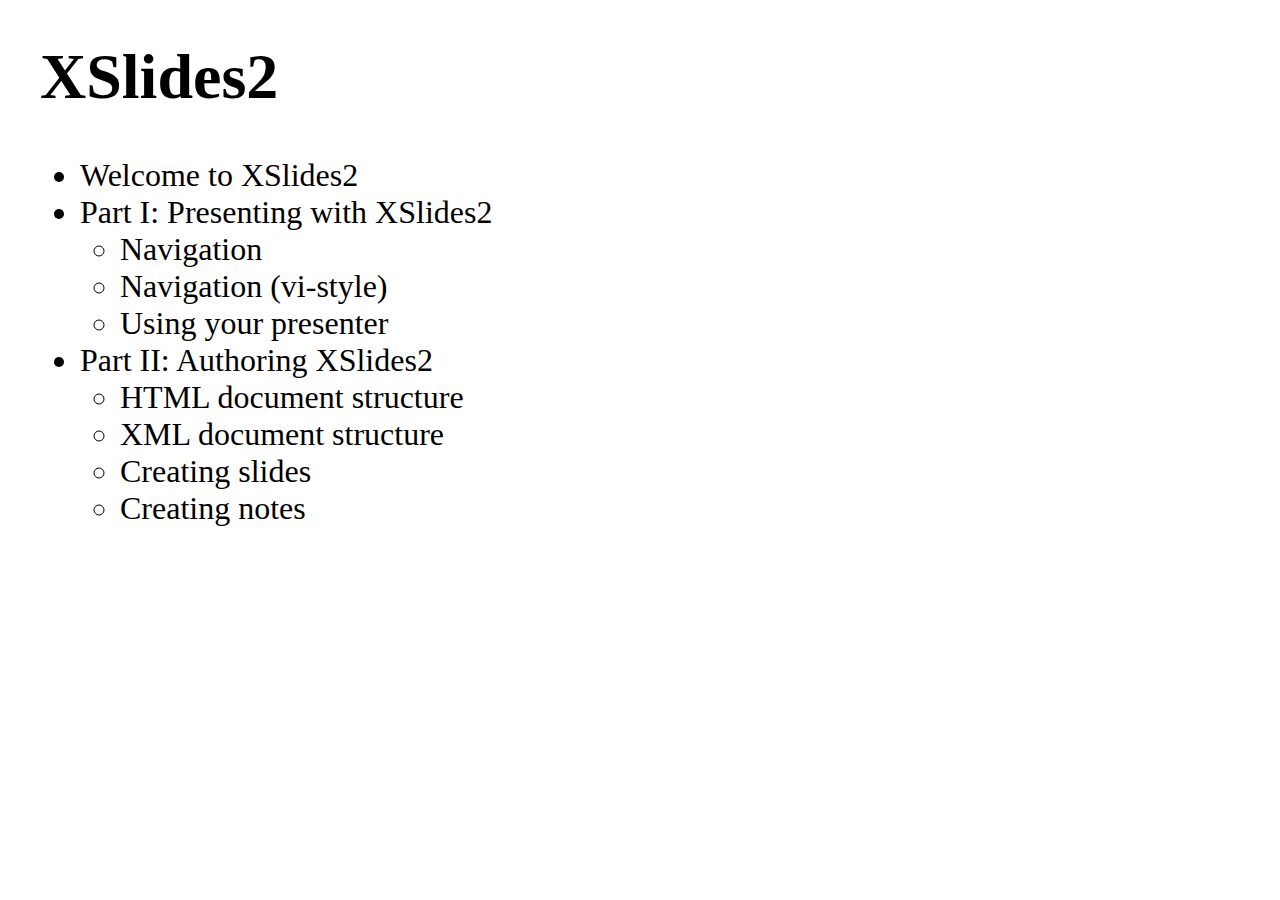
==== About.html @ 2db27d6d "Improve documentation." ====
<?xml version="1.0"?>
<!DOCTYPE html>
<html xmlns="http://www.w3.org/1999/xhtml" xml:lang="en">
<head>
<title>XSlides 2</title>
<script src="https://google-code-prettify.googlecode.com/svn/loader/prettify.js"></script>
<link rel="Stylesheet" href="https://google-code-prettify.googlecode.com/svn/loader/skins/desert.css" />
<script type="text/javascript" src="XSlides.js"></script>
<style type="text/css">
pre { background: rgba(0, 0, 0, 0) !important; }
li.L0, li.L1, li.L2, li.L3, li.L5, li.L6, li.L7, li.L8 { list-style-type: decimal !important }
li.L0, li.L2, li.L4, li.L6, li.L8 { background: rgba(0, 0, 0, 0.1) !important; }
li.L1, li.L3, li.L5, li.L7, li.L9 { background: rgba(255, 255, 255, 0.1) !important; }
</style>
</head>
<body>

<h1>XSlides2</h1>
<ul>
    <li>Welcome to XSlides2</li>
    <li>
        Part I: Presenting with XSlides2
        <ul>
            <li>Navigation</li>
            <li>Navigation (vi-style)</li>
            <li>Using your presenter</li>
        </ul>
    </li>
    <li>
        Part II: Authoring XSlides2
        <ul>
            <li>HTML document structure</li>
            <li>XML document structure</li>
            <li>Creating slides</li>
            <li>Creating notes</li>
        </ul>
    </li>
</ul>

<h1>Part I: Presenting with XSlides</h1>
<ul>
    <li>Navigation</li>
    <li>Navigation (vi-style)</li>
    <li>Using your presenter</li>
</ul>

<h1>Navigation</h1>
<ul>
    <li>First slide: <kbd>Home</kbd></li>
    <li>Previous slide: <kbd>Page Up</kbd>, <kbd>Cursor Up</kbd>, <kbd>Cursor Left</kbd>, <kbd>Backspace</kbd></li>
    <li>Next slide: <kbd>Page Down</kbd>, <kbd>Cursor Down</kbd>, <kbd>Cursor Right</kbd>, <kbd>Space</kbd>, <kbd>Enter</kbd></li>
    <li>Last slide: <kbd>End</kbd></li>
</ul>

<h1 id="vi-navigation">Navigation (vi-style)</h1>
<p>Finally, a presentation system that makes vi-users happy!</p>
<ul>
    <li>First slide: <kbd>1</kbd></li>
    <li>Previous slide: <kbd>h</kbd>, <kbd>k</kbd></li>
    <li>Next slide: <kbd>l</kbd>, <kbd>j</kbd></li>
    <li>Last slide: <kbd>shift G</kbd></li>
</ul>

<h1 id="display-toc">Display Table of Contents</h1>
<p>Press <kbd>C</kbd> to see the <em>Table of Contents</em>.</p>
<p>Using the <em>Table of Contents</em> you can jump to a specific slide easily.</p>

<h1>Using your presenter</h1>
<p>Your presenter works out-of-the-box!</p>
<p>TODO Add image of presenter</p>

<h1>Advanced Features: Choose Style</h1>
<p>Choose the style by appending <code>?style=<var>stylename</var></code> to the URL</p>
<div style="-webkit-columns: 2;">
Currently available styles:
<ul>
    <li><code>alien</code></li>
    <li><code>alienTV</code></li>
    <li><code>comic</code></li>
    <li><code>oldschool</code></li>
    <li><code>original</code></li>
</ul>
<p>Example:</p>
<pre>About.html?style=alien</pre>
<p>Works offline, too!</p>
</div>

<h1 id="linking">Advanced Features: Starting with / Linking to a specific slide</h1>
<p>You can start with / link to a specific slide.</p>
<ul>
    <li>
        By number: Append <code>#(<var>slideNumber</var>)</code> to URL
        <br />
        Example: <a href="#(2)"><code>About.html#(2)</code></a> to link to slide 2 of that presentation
        <br />
        Works for all slides
    </li>
    <li>
        By id: Append <code>#<var>id</var></code> to URL
        <br />
        Example: <a href="#linking"><code>About.html#linking</code></a> to link to exactly this slide
        <br />
        Works for slides that have an id
    </li>
</ul>
<p>Note: Look at the URL in the browser, it shows the link to the current slide!</p>

<h1>Part II: Authoring XSlides</h1>
<ul>
    <li>HTML document structure</li>
    <li>XML document structure</li>
    <li>Creating slides</li>
    <li>Simplifying links</li>
    <li>Listings / Source Code</li>
    <li>Creating notes</li>
</ul>

<h1>Listings / Source Code</h1>
<p>There are two relevant features:</p>
<ul>
<li>
    Inclusion of files
    <br />
    To include a file, use i.e. <code class="prettyprint">&lt;pre src="hello.c"></code>
</li>
<li>
    Pretty-Printing
    <br />
    To pretty-print, declare class <code>prettyprint</code> on the element.
    If you want line numbers, add <code>linenums</code>.
</li>
</ul>
<p>The Features can be combined!</p>

<h1>Pretty-Printing</h1>
<p>Example</p>
<pre class="prettyprint linenums lang-html">&lt;pre class="prettyprint linenums">#include &amp;lt;stdio.h>
int main(void) {
    puts("Hello, world!");
    return 0;
}&lt;/pre></pre>
<p>Looks like this:</p>
<pre class="prettyprint linenums">#include &lt;stdio.h>
int main(void) {
    puts("Hello, world!");
    return 0;
}</pre>

<h1>Inclusion</h1>
<pre class="prettyprint lang-html">&lt;pre src="hello.c">&lt;/pre></pre>
<p>Then looks like this:</p>
<pre src="hello.c"></pre>
<p>Limitation: Inclusion is done using <code>XMLHttpRequest</code> and therefore disallowed on local files.
<br />
For Chrome / Chromium, start with <code>--disable-web-security</code> <strong>at your own risk!</strong></p>

<h1>Pretty-Printing + Inclusion</h1>
<pre class="prettyprint lang-html">&lt;pre class="prettyprint linenums" src="hello.c">&lt;/pre></pre>
<p>Then looks like this:</p>
<pre class="prettyprint linenums" src="hello.c"></pre>
<p>Ideal if you make presentations about source code!</p>

</body>
</html>
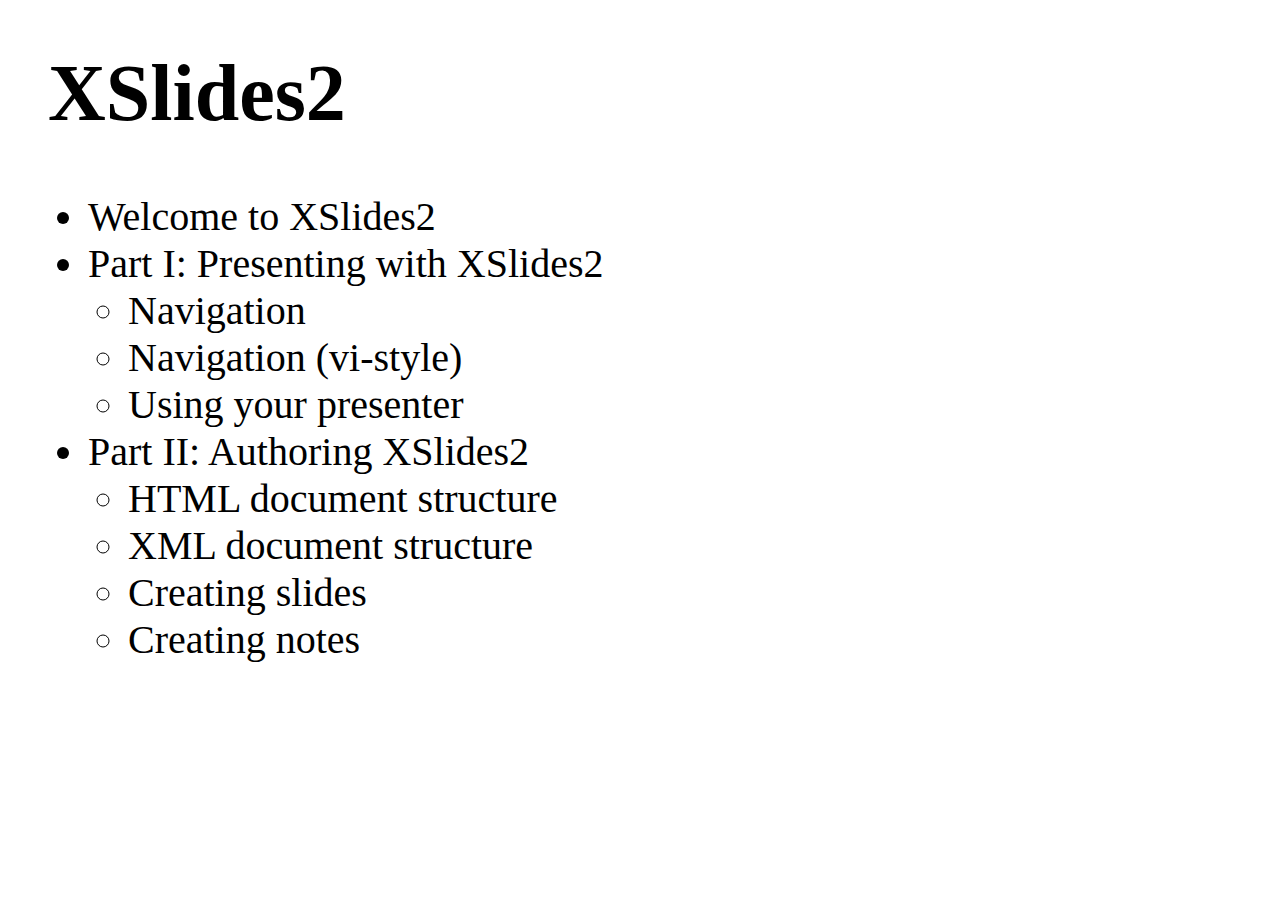
==== commit 91d496d2: "Improve documentation." ====
--- a/About.html
+++ b/About.html
@@ -47,8 +47,12 @@
 <h1>Navigation</h1>
 <ul>
     <li>First slide: <kbd>Home</kbd></li>
-    <li>Previous slide: <kbd>Page Up</kbd>, <kbd>Cursor Up</kbd>, <kbd>Cursor Left</kbd>, <kbd>Backspace</kbd></li>
-    <li>Next slide: <kbd>Page Down</kbd>, <kbd>Cursor Down</kbd>, <kbd>Cursor Right</kbd>, <kbd>Space</kbd>, <kbd>Enter</kbd></li>
+    <li>Previous slide: <kbd>Page Up</kbd>, <kbd>Cursor Up</kbd>, <kbd>Cursor Left</kbd>, <kbd>Backspace</kbd>
+    <br />Mouse wheel up, Mouse wheel left
+    </li>
+    <li>Next slide: <kbd>Page Down</kbd>, <kbd>Cursor Down</kbd>, <kbd>Cursor Right</kbd>, <kbd>Space</kbd>, <kbd>Enter</kbd>
+    <br />Mouse wheel down, Mouse wheel right
+    </li>
     <li>Last slide: <kbd>End</kbd></li>
 </ul>
 
@@ -108,11 +112,38 @@
 <h1>Part II: Authoring XSlides</h1>
 <ul>
     <li>HTML document structure</li>
-    <li>XML document structure</li>
+    <!--li>XML document structure</li-->
     <li>Creating slides</li>
     <li>Simplifying links</li>
     <li>Listings / Source Code</li>
     <li>Creating notes</li>
+</ul>
+
+<h1>HTML document structure</h1>
+<p>Minimalistic XSlides document:</p>
+<pre class="prettyprint linenums" src="Minimal.html"></pre>
+
+<h1>Creating Slides</h1>
+<ul>
+    <li>Use <code>&lt;h1 /></code> element for headline - starts slide</li>
+    <li>Next <code>&lt;h1 /></code> starts next slide</li>
+</ul>
+<pre class="prettyprint linenums">&lt;h1>First slide&lt;/h1>
+&lt;p>Contents of first slide&lt;/p>
+
+&lt;h1>Second slide&lt;/h1>
+&lt;p>Contents of second slide&lt;/p></pre>
+<p>You can use all HTML for slide content.</p>
+
+<h1>Simplify Links</h1>
+<ul>
+<li>Numbers change if you insert or remove slides.<br />Names are more stable than numbers.</li>
+<li>To simplify links, provide named ids instead of numbers</li>
+</ul>
+<pre class="prettyprint">&lt;h1 id="fryingEggs">Frying Eggs&lt;/h1></pre>
+<ul>
+    <li>URL hash (aka fragment identifier) now is <code>#fryingEggs</code> instead of some number.</li>
+    <li>Works for hyperlinks within the slides as well as from outside:<br />jump directly to a specific slide.</li>
 </ul>
 
 <h1>Listings / Source Code</h1>
@@ -160,5 +191,10 @@
 <pre class="prettyprint linenums" src="hello.c"></pre>
 <p>Ideal if you make presentations about source code!</p>
 
+<h1>Pretty-Printing + Inclusion</h1>
+<pre class="prettyprint lang-html">&lt;pre class="prettyprint linenums" src="Hello.java">&lt;/pre></pre>
+<p>Then looks like this:</p>
+<pre class="prettyprint linenums" src="Hello.java"></pre>
+
 </body>
 </html>
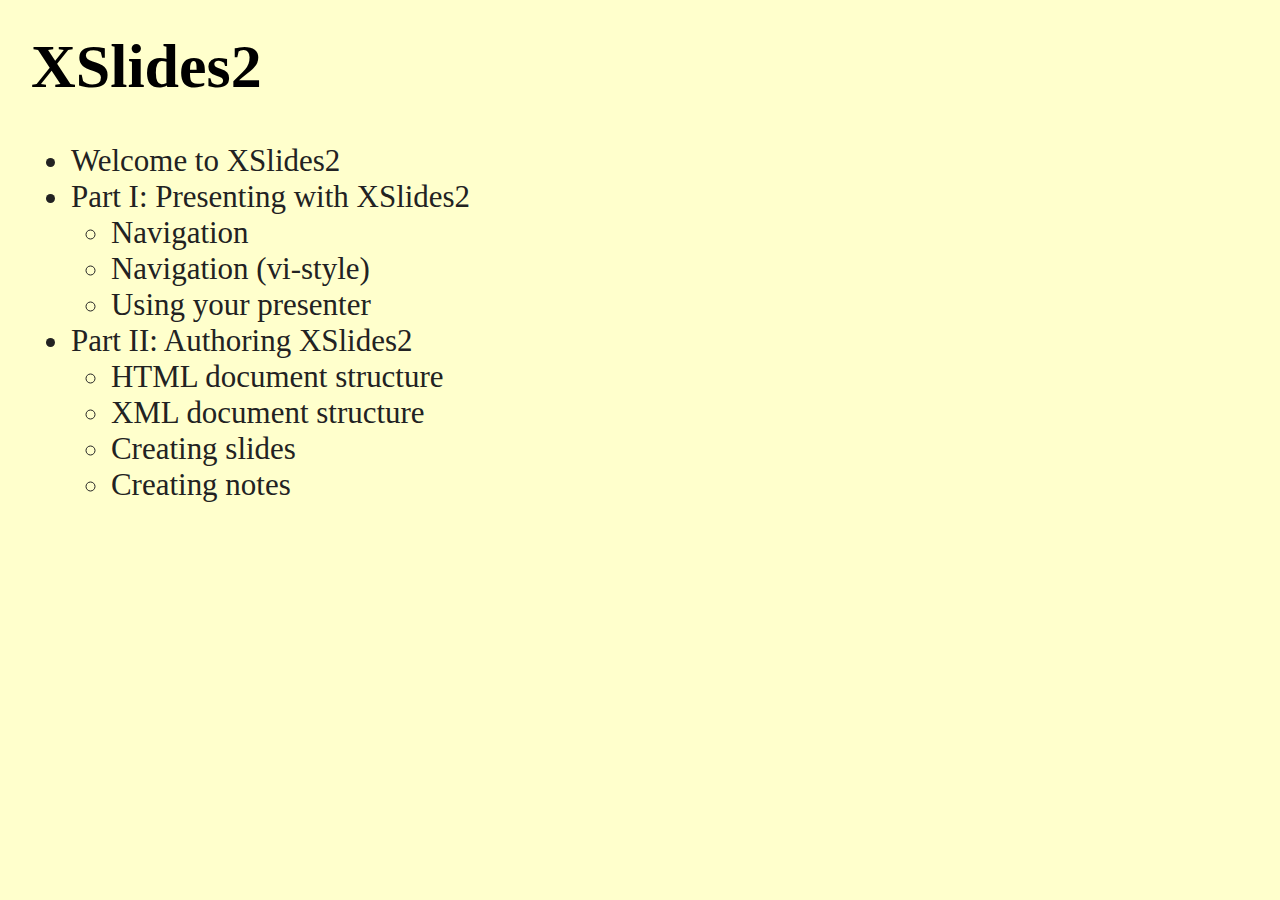
==== commit 13e91157: "Implement style override for individual slides (class). Note that this has broken the style paramete" ====
--- a/About.html
+++ b/About.html
@@ -5,6 +5,11 @@
 <title>XSlides 2</title>
 <script src="https://google-code-prettify.googlecode.com/svn/loader/prettify.js"></script>
 <link rel="Stylesheet" href="https://google-code-prettify.googlecode.com/svn/loader/skins/desert.css" />
+<link rel="Stylesheet" href="styles/alien.css" />
+<link rel="Stylesheet" href="styles/alienTV.css" />
+<link rel="Stylesheet" href="styles/comic.css" />
+<link rel="Stylesheet" href="styles/oldschool.css" />
+<link rel="Stylesheet" href="styles/original.css" />
 <script type="text/javascript" src="XSlides.js"></script>
 <style type="text/css">
 pre { background: rgba(0, 0, 0, 0) !important; }
@@ -13,9 +18,9 @@
 li.L1, li.L3, li.L5, li.L7, li.L9 { background: rgba(255, 255, 255, 0.1) !important; }
 </style>
 </head>
-<body>
-
-<h1>XSlides2</h1>
+<body class="original">
+
+<h1 class="comic">XSlides2</h1>
 <ul>
     <li>Welcome to XSlides2</li>
     <li>
@@ -37,14 +42,14 @@
     </li>
 </ul>
 
-<h1>Part I: Presenting with XSlides</h1>
+<h1 class="alien">Part I: Presenting with XSlides</h1>
 <ul>
     <li>Navigation</li>
     <li>Navigation (vi-style)</li>
     <li>Using your presenter</li>
 </ul>
 
-<h1>Navigation</h1>
+<h1 class="alienTV">Navigation</h1>
 <ul>
     <li>First slide: <kbd>Home</kbd></li>
     <li>Previous slide: <kbd>Page Up</kbd>, <kbd>Cursor Up</kbd>, <kbd>Cursor Left</kbd>, <kbd>Backspace</kbd>
@@ -55,11 +60,12 @@
     </li>
     <li>Last slide: <kbd>End</kbd></li>
 </ul>
-
-<h1 id="vi-navigation">Navigation (vi-style)</h1>
+<p>Conveniently, wheel will scroll overflow slides first, then change slide.</p>
+
+<h1 id="vi-navigation" class="oldschool">Navigation (vi-style)</h1>
 <p>Finally, a presentation system that makes vi-users happy!</p>
 <ul>
-    <li>First slide: <kbd>1</kbd></li>
+    <li>First slide: <kbd>1</kbd>, <kbd>g</kbd></li>
     <li>Previous slide: <kbd>h</kbd>, <kbd>k</kbd></li>
     <li>Next slide: <kbd>l</kbd>, <kbd>j</kbd></li>
     <li>Last slide: <kbd>shift G</kbd></li>
--- a/styles/alien.css
+++ b/styles/alien.css
@@ -0,0 +1,21 @@
+.alien {
+    background-color: #000;
+    color: #ccc;
+    font-family: "DejaVu Sans", Sans-Serif;
+}
+
+.alien pre, .alien code, .alien kbd, .alien samp {
+    font-family: "DejaVu Sans Mono";
+}
+
+.alien a {
+    color: #1e5;
+}
+
+.alien .XSlidesToc {
+    border: 4px dashed #1e5;
+}
+.alien h1 {
+    color: #1e5;
+    border-bottom: #1e5 1px solid;
+}
--- a/styles/alienTV.css
+++ b/styles/alienTV.css
@@ -0,0 +1,25 @@
+.alienTV {
+    background-color: #000;
+    color: #ccc;
+    font-family: "DejaVu Sans", Sans-Serif;
+}
+
+.alienTV pre, .alienTV code, .alienTV kbd, .alienTV samp {
+    font-family: "DejaVu Sans Mono";
+}
+
+.alienTV a {
+    color: #1e5;
+}
+
+.alienTV .XSlidesToc {
+    border: 4px dashed #1e5;
+}
+.alienTV h1 {
+    color: #1e5;
+    border-bottom: #1e5 1px solid;
+}
+
+.alienTV a, .alienTV h1 {
+    background-image: url('TV.gif');
+}
--- a/styles/comic.css
+++ b/styles/comic.css
@@ -0,0 +1,13 @@
+.comic {
+    background-color: #ffc;
+    color: #222;
+    font-family: "Comic Sans MS";
+}
+
+.comic .XSlidesToc {
+    border-color: #222;
+}
+
+.comic h1 {
+    color: #000;
+}
--- a/styles/oldschool.css
+++ b/styles/oldschool.css
@@ -0,0 +1,18 @@
+.oldschool {
+    background-color: #ffc;
+    color: #222;
+    font-family: "DejaVu Serif", "Serif";
+}
+
+.oldschool pre, .oldschool code, .oldschool kbd {
+    font-family: "DejaVu Sans Mono", "Serif";
+}
+
+.oldschool .XSlidesToc {
+    border-color: #222;
+}
+
+.oldschool h1 {
+    color: #000;
+    text-align: center;
+}
--- a/styles/original.css
+++ b/styles/original.css
@@ -0,0 +1,16 @@
+.original.slide {
+    background-image: url('data: image/gif;base64,R0lGODdhHAAQAKEEAAwMDCMjIzo6OlBQUCwAAAAAHAAQAEACQIyBaZvt5+KCbYYopxh8CLts3TdhD4VpJnmZCgiHa+nGtvuileySOKJysFo4G+wHMIIEuKFpGXH+lBYklVYMFAAAOw==');
+}
+.original {
+    color: #fff;
+    font-family: "Lucida Sans Unicode", "Lucida Sans", "Helvetica", "Arial", Sans-Serif;
+}
+
+.original .XSlidesToc {
+    background-color: rgba(0, 0, 0, 0.8);
+    border: rgba(255, 255, 255, 0.5) 2px solid !important;
+}
+
+.original h1 {
+    text-align: center;
+}
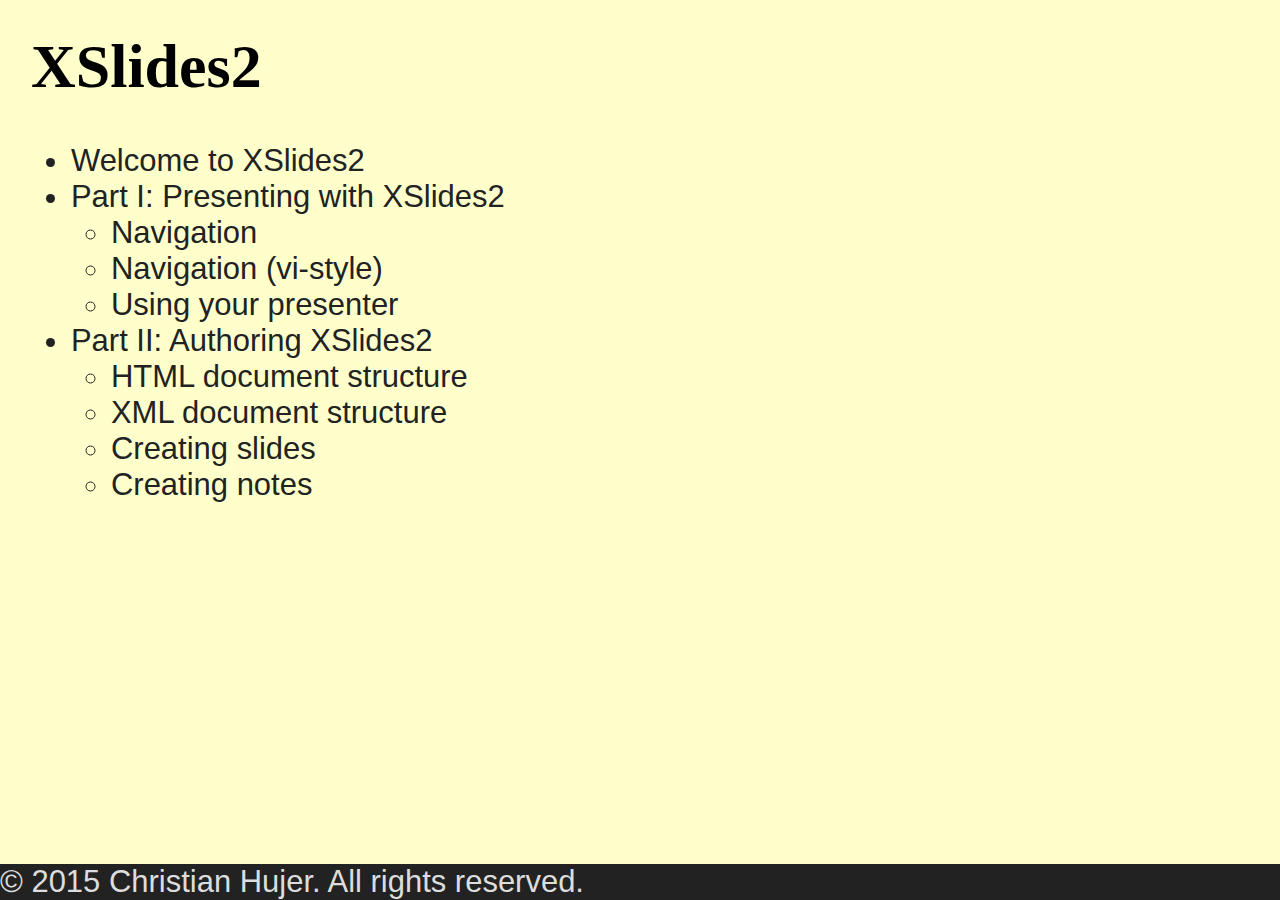
==== commit 10c4b41c: "Add Footer." ====
--- a/About.html
+++ b/About.html
@@ -5,18 +5,18 @@
 <title>XSlides 2</title>
 <script src="https://google-code-prettify.googlecode.com/svn/loader/prettify.js"></script>
 <link rel="Stylesheet" href="https://google-code-prettify.googlecode.com/svn/loader/skins/desert.css" />
-<link rel="Stylesheet" href="styles/alien.css" />
-<link rel="Stylesheet" href="styles/alienTV.css" />
-<link rel="Stylesheet" href="styles/comic.css" />
-<link rel="Stylesheet" href="styles/oldschool.css" />
-<link rel="Stylesheet" href="styles/original.css" />
+<link rel="Stylesheet" href="DefaultStyles.css" />
 <script type="text/javascript" src="XSlides.js"></script>
 <style type="text/css">
 pre { background: rgba(0, 0, 0, 0) !important; }
 li.L0, li.L1, li.L2, li.L3, li.L5, li.L6, li.L7, li.L8 { list-style-type: decimal !important }
-li.L0, li.L2, li.L4, li.L6, li.L8 { background: rgba(0, 0, 0, 0.1) !important; }
-li.L1, li.L3, li.L5, li.L7, li.L9 { background: rgba(255, 255, 255, 0.1) !important; }
+li.L0, li.L2, li.L4, li.L6, li.L8 { background: rgba(64, 64, 64, 0.5) !important; }
+li.L1, li.L3, li.L5, li.L7, li.L9 { background: rgba(0, 0, 0, 0.5) !important; }
+pre.linenums {
+    margin-left: 1em;
+}
 </style>
+<meta name="copyright" content="&#169; 2015 Christian Hujer. All rights reserved." />
 </head>
 <body class="original">
 
@@ -71,7 +71,7 @@
     <li>Last slide: <kbd>shift G</kbd></li>
 </ul>
 
-<h1 id="display-toc">Display Table of Contents</h1>
+<h1 id="display-toc" class="seventies">Display Table of Contents</h1>
 <p>Press <kbd>C</kbd> to see the <em>Table of Contents</em>.</p>
 <p>Using the <em>Table of Contents</em> you can jump to a specific slide easily.</p>
 
@@ -126,7 +126,6 @@
 </ul>
 
 <h1>HTML document structure</h1>
-<p>Minimalistic XSlides document:</p>
 <pre class="prettyprint linenums" src="Minimal.html"></pre>
 
 <h1>Creating Slides</h1>
--- a/DefaultStyles.css
+++ b/DefaultStyles.css
@@ -0,0 +1,8 @@
+@import url('styles/alien.css');
+@import url('styles/alienTV.css');
+@import url('styles/comic.css');
+@import url('styles/oldschool.css');
+@import url('styles/original.css');
+@import url('styles/sansserif.css');
+@import url('styles/seventies.css');
+@import url('styles/terminal.css');
